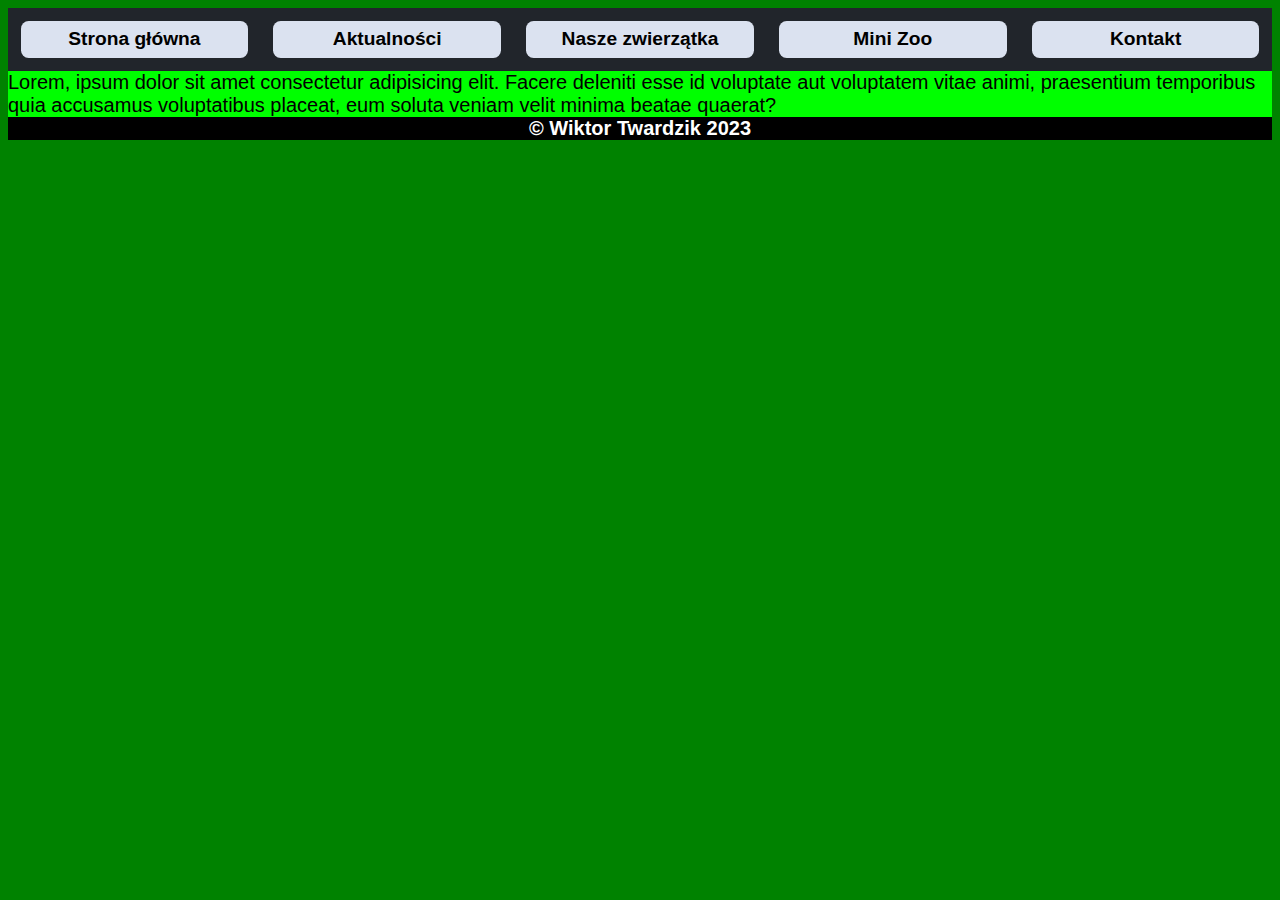
==== Projekt strona/kontakt.html @ 4cb55250 "Add files via upload" ====
<!DOCTYPE html>
<html lang="en">
<head>
    <meta charset="UTF-8">
    <meta http-equiv="X-UA-Compatible" content="IE=edge">
    <meta name="viewport" content="width=device-width, initial-scale=1.0">
    <title>Document</title>
    <link rel="stylesheet" href="assets/main.css">
</head>
<body class="strona1">
    <div class="container">
        <header>
        <nav>
        <ul>
            <li><a href="index.html">Strona główna </a></li>
            <li><a href="aktualnosci.html">Aktualności</a></li>
            <li><a href="nasze_zwierzatka.html">Nasze zwierzątka</a></li>
            <li><a href="mini_zoo.html">Mini Zoo</a></li>
            <li><a href="kontakt.html">Kontakt</a></li>
        </ul>    
        </nav>            
       </header>
       
       <main>
        <article><p>Lorem, ipsum dolor sit amet consectetur adipisicing elit. Facere deleniti esse id voluptate aut voluptatem vitae animi, praesentium temporibus quia accusamus voluptatibus placeat, eum soluta veniam velit minima beatae quaerat?</p></article>
       </main>
       
       <footer>
        <h1>&copy; Wiktor Twardzik 2023</h1>
       </footer>
    </div>
</body>
</html>
---- Projekt strona/assets/main.css ----
body * {
    margin: 0;
    padding: 0;
    box-sizing: border-box;
    font-family: Arial, Helvetica, sans-serif;
    font-size: 20px;
}
h2{
    font-size: 30px;
}
header{
    
    display: flex;  
    width: 100%;
    flex-wrap: wrap;
    flex-basis: 100%;
    
}
/* .container{
    
} */
main{
    
    display: flex;
    flex-wrap: wrap;
}
header nav {
    background-color: hsl(216, 13%, 15%);
    display: flex;
    flex-wrap: wrap;
    width: 100%;
    
    z-index: 10;
   
}
.container{
    background-color: #0f0;
    position: re;
}
nav ul {
    list-style: none;
    display: flex;
    flex-basis: 100%;
    
}

ul li {
    margin: 1%;
    flex-basis: 100%;
}

nav a {
    display: block;
    padding: .4em;
    border-radius: .4em;
    text-decoration: none;
    text-align: center;
    background-color: hsl(220, 40%, 90%);
    color: rgb(0, 0, 0);
    font-weight: bold;
    font-size: 1.2rem;
}
.article1{
    background-color: #7162625b;
    display: flex;
    flex-wrap: wrap;
    border-radius: 100px;
    padding: 50px;
    margin: 10px;
    flex-basis: 100%;

    text-align: center;
}

.article1 p{
    flex-basis: 70%;
   
}
.article1 h4{
  
    flex-basis: 100%;
}
.kamien{
    
    width: 300px;
    height: 300px;
}
.zyrafa{
    width: 400px;
}
.maupa{
    width: 400px ;
   
}
.lew{
    width: 450px;
}
.hipo{
    width: 340px;
    height: 280px;
}
.strona1{
    background-color: rgb(0, 130, 0);
}
footer{
    background-color: #000;
}
h1{
    font-size: 30;
    color: #ffffff;
    text-align: center;
}
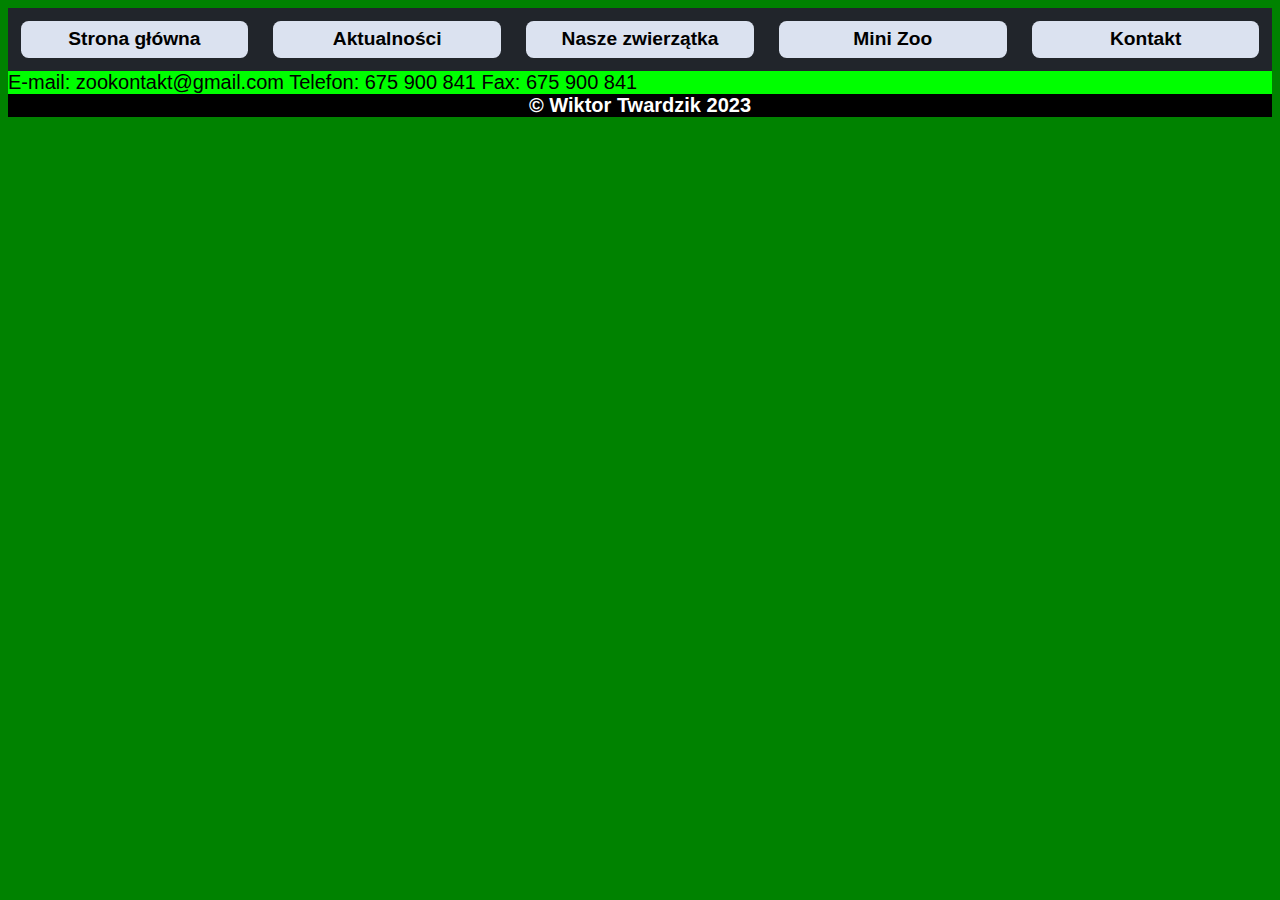
==== commit ba97542f: "Update kontakt.html" ====
--- a/Projekt strona/kontakt.html
+++ b/Projekt strona/kontakt.html
@@ -22,7 +22,11 @@
        </header>
        
        <main>
-        <article><p>Lorem, ipsum dolor sit amet consectetur adipisicing elit. Facere deleniti esse id voluptate aut voluptatem vitae animi, praesentium temporibus quia accusamus voluptatibus placeat, eum soluta veniam velit minima beatae quaerat?</p></article>
+        <article class="article2"><p>
+            E-mail: zookontakt@gmail.com
+            Telefon: 675 900 841
+            Fax: 675 900 841
+        </p></article>
        </main>
        
        <footer>
@@ -30,4 +34,4 @@
        </footer>
     </div>
 </body>
-</html>+</html>
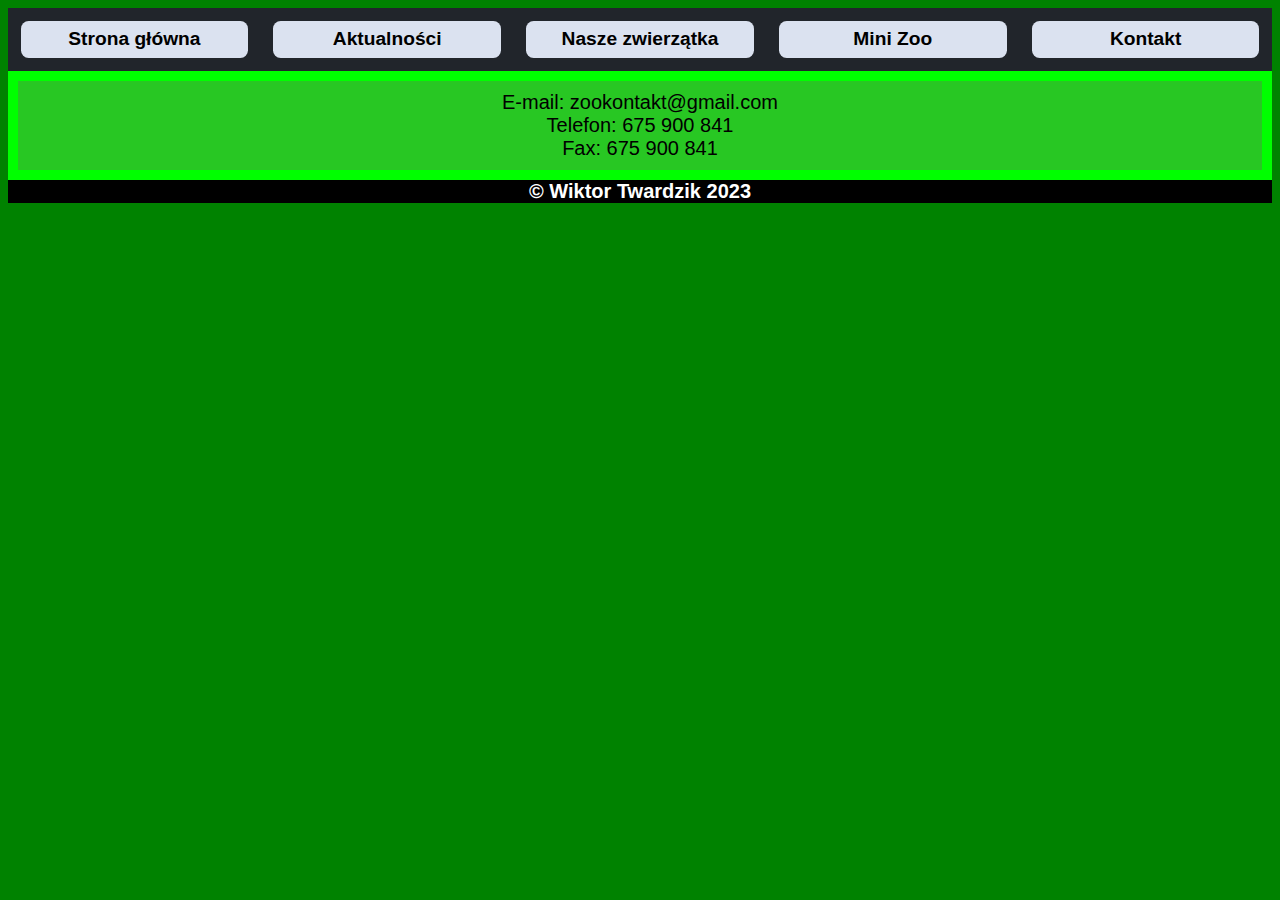
==== commit 31cf0a13: "Update kontakt.html" ====
--- a/Projekt strona/kontakt.html
+++ b/Projekt strona/kontakt.html
@@ -23,8 +23,8 @@
        
        <main>
         <article class="article2"><p>
-            E-mail: zookontakt@gmail.com
-            Telefon: 675 900 841
+            E-mail: zookontakt@gmail.com<br>
+            Telefon: 675 900 841<br>
             Fax: 675 900 841
         </p></article>
        </main>
--- a/Projekt strona/assets/main.css
+++ b/Projekt strona/assets/main.css
@@ -109,4 +109,19 @@
     font-size: 30;
     color: #ffffff;
     text-align: center;
-}+}
+.article2{
+    background-color: #7162625b;
+    display: flex;
+    flex-wrap: wrap;
+    
+    padding: 10px;
+    margin: 10px;
+    flex-basis: 100%;
+
+    text-align: center;
+}
+.article2 p{
+    flex-basis: 100%;
+   
+}
